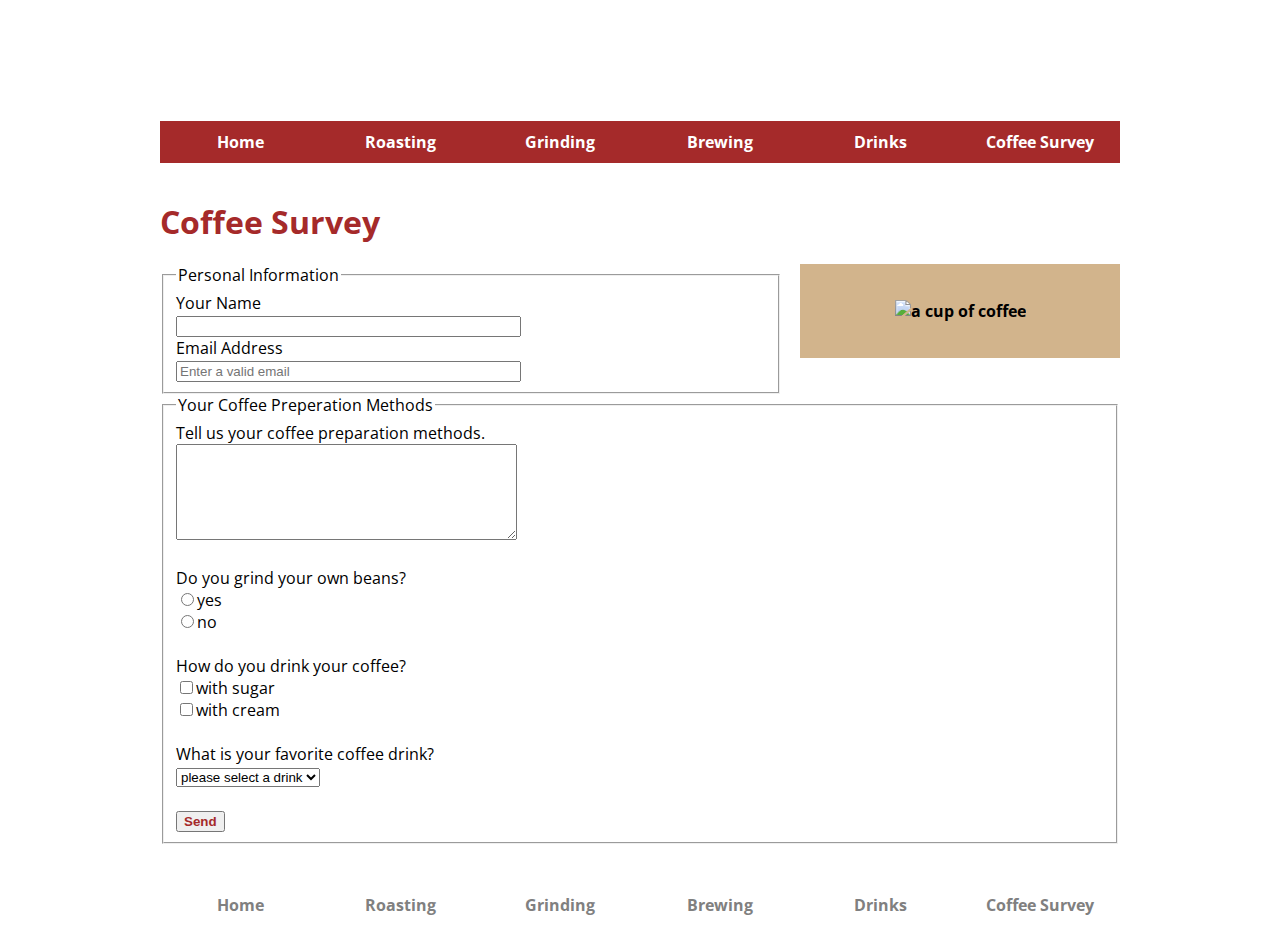
==== survey.html @ b4f8c0b2 "Add files via upload" ====
<!doctype html>
<html>
	<head>
		<meta charset="utf-8">
		<title>Coffee Survey</title>
		<link href="https://fonts.googleapis.com/css2?family=Open+Sans&display=swap" rel="stylesheet">
		<link href="styles.css" rel="stylesheet" type="text/css"/>
	</head>

	<body>
		<header>
			<h1>All About Coffee</h1>
				<nav>
					<ul>
						<li> <a href="index.html">Home</a></li>
						<li> <a href="roasting.html">Roasting</a></li>
						<li> <a href="grinding.html">Grinding</a></li>
						<li> <a href="brewing.html">Brewing</a></li>
						<li> <a href="drinks.html">Drinks</a></li>
						<li> <a href="survey.html">Coffee Survey</a></li>
					</ul>
				</nav>
		</header>
		
		<h1>Coffee Survey</h1>
		
		<aside>
			<figure>
				<img src="images/espresso.jpg" alt="a cup of coffee"/>
			</figure>
		</aside>

		<form action="coffee.php" method="post">
		<fieldset>
			<legend>Personal Information</legend>
			
			Your Name<br/>
			<input type="text" name="name" required size="40"/>
			<br/>
				
			Email Address<br/>
			<input type="email" name="email" required placeholder="Enter a valid email" size="40"/>
			<br/>
		</fieldset>
		
		<fieldset>
			<legend>Your Coffee Preperation Methods</legend>
			Tell us your coffee preparation methods.<br/>
			<textarea name="preparation" cols="40" rows="6"></textarea>
			<br/><br/>
			
			Do you grind your own beans?<br/>
			<input type="radio" name="grind" value="yes" required />yes<br/>
			<input type="radio" name="grind" value="no" />no<br/>
			<br/>
			
			How do you drink your coffee?<br/>
			<input type="checkbox" name="drink" value="sugar" required />with sugar<br/>
			<input type="checkbox" name="drink" value="cream" />with cream<br/>
			<br/>

			What is your favorite coffee drink?<br/>
			<select name="favourite" required>
				<option value="">please select a drink</option>
				<option value="drip">drip coffee</option>
				<option value="french">french press</option>
				<option value="espresso">espresso</option>
				<option value="latte">latte</option>
				<option value="flavored">flavored</option>
			</select>
			<br/><br/>
			<button><a href="survey.html"> Send </a></button>
		</fieldset>

		<footer>
			<nav>
				<ul>
					<li> <a href="index.html">Home</a></li>
					<li> <a href="roasting.html">Roasting</a></li>
					<li> <a href="grinding.html">Grinding</a></li>
					<li> <a href="brewing.html">Brewing</a></li>
					<li> <a href="drinks.html">Drinks</a></li>
					<li> <a href="survey.html">Coffee Survey</a></li>
				</ul>
			</nav>
		</footer>

	</body>
</html>
---- styles.css ----
body{
	font-family:'Open Sans', sans-serif;
	margin:0 auto;
	width:960px;
}
h1, h2, h3{
	color:brown;
}
ul{
	list-style-image:url("images/tiny-coffee-cup.gif");
}
a:link, a:visited{
	text-decoration:none;
	color:brown;
	font-weight:bold;
}
a:hover{
	color:green;
}
nav ul{
	list-style-type:none;
	padding:0px;
}
nav li{
	display:inline;
	float:left;
}
nav a:link, nav a:visited{
	background-color:brown;
	color:white;
	display:block;
	width:160px;
	text-align:center;
	padding:10px 0;
}
nav a:hover{
	background-color:green;
}
aside{
	width:280px;
	float:right;
	background-color:tan;
	text-align:center;
	font-weight:bold;
	padding:20px;
	margin-left:20px;
}
.photo-left{
	float:left;
	margin-right:20px;
}
.photo-right{
	float:right;
	margin-left:20px;
}
header{
background-image:url("images/coffee-beans.jpg");
height:100px;
margin-bottom:70px;
}
header h1{
	color:rgba(256,256,256,0.8);
	margin-left:30px;
	margin-top:30px;
	font-size:45px;
}
footer{
	margin:40px 0;
}
footer nav a:link, footer nav a:visited{
	color:gray;
	text-decoration:none;
	display:block;
	width:160px;
	text-align:center;
	background-color:white;
}
footer nav a:hover{
	color:black;
}
td, th{
	border:1px solid black;
	width:20%;
	text-align:center;
	padding:5px;
}
table{
	border-collapse:collapse;
}
video{
	margin-bottom:20px;
	margin-left:160px;
	-webkit-filter:grayscale(100%);/* google chrome/windows edge*/
	-moz-filter:grayscale(100%);/*mozzila browser*/
}
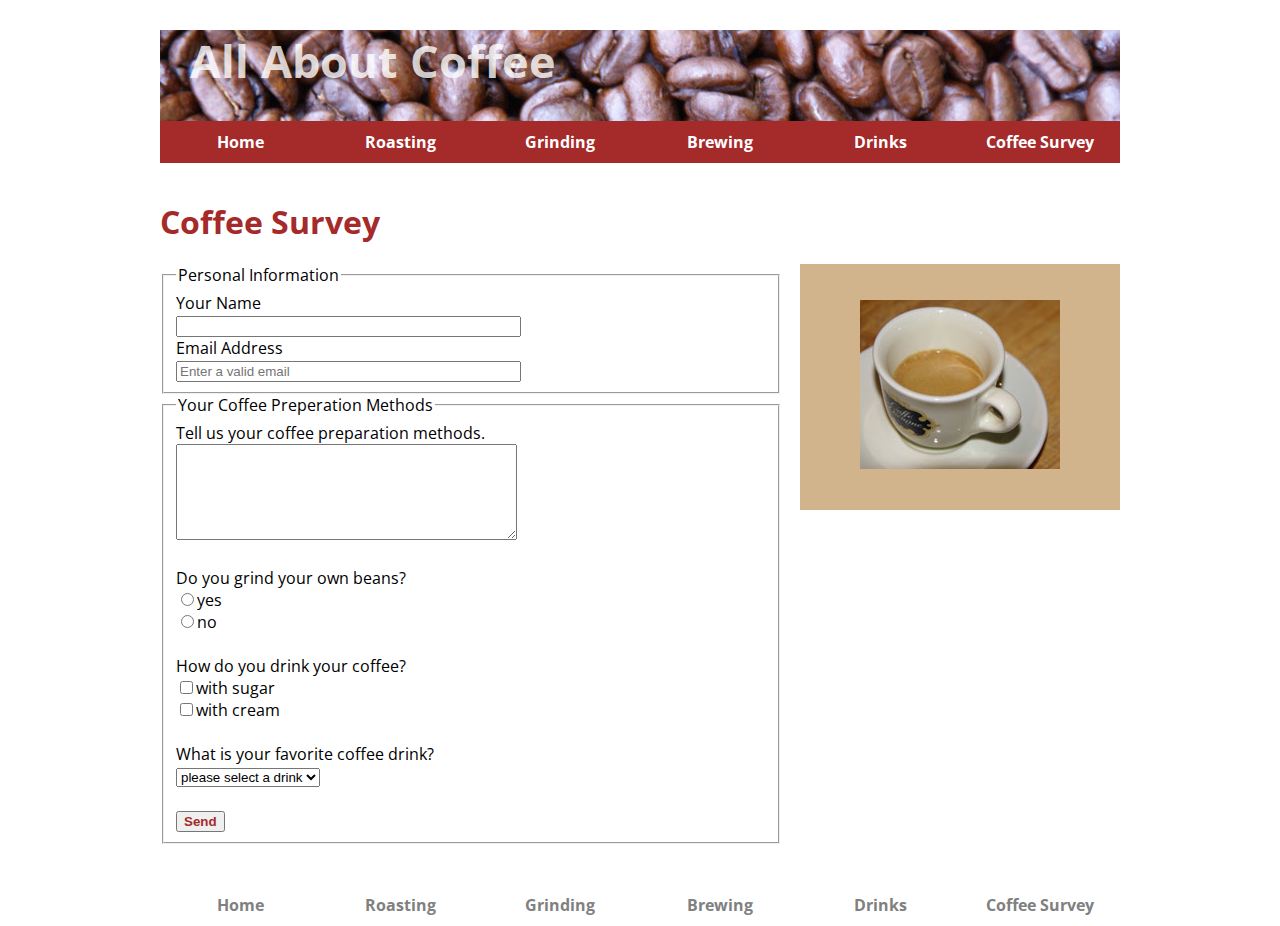
==== commit 3dc184a6: "Update survey.html" ====
--- a/survey.html
+++ b/survey.html
@@ -30,47 +30,48 @@
 			</figure>
 		</aside>
 
-		<form action="coffee.php" method="post">
-		<fieldset>
-			<legend>Personal Information</legend>
+		<form action="survey.html">
+			<fieldset>
+				<legend>Personal Information</legend>
+				
+				Your Name<br/>
+				<input type="text" name="name" required size="40"/>
+				<br/>
+					
+				Email Address<br/>
+				<input type="email" name="email" required placeholder="Enter a valid email" size="40"/>
+				<br/>
+			</fieldset>
 			
-			Your Name<br/>
-			<input type="text" name="name" required size="40"/>
-			<br/>
+			<fieldset>
+				<legend>Your Coffee Preperation Methods</legend>
+				Tell us your coffee preparation methods.<br/>
+				<textarea name="preparation" cols="40" rows="6"></textarea>
+				<br/><br/>
 				
-			Email Address<br/>
-			<input type="email" name="email" required placeholder="Enter a valid email" size="40"/>
-			<br/>
-		</fieldset>
-		
-		<fieldset>
-			<legend>Your Coffee Preperation Methods</legend>
-			Tell us your coffee preparation methods.<br/>
-			<textarea name="preparation" cols="40" rows="6"></textarea>
-			<br/><br/>
-			
-			Do you grind your own beans?<br/>
-			<input type="radio" name="grind" value="yes" required />yes<br/>
-			<input type="radio" name="grind" value="no" />no<br/>
-			<br/>
-			
-			How do you drink your coffee?<br/>
-			<input type="checkbox" name="drink" value="sugar" required />with sugar<br/>
-			<input type="checkbox" name="drink" value="cream" />with cream<br/>
-			<br/>
+				Do you grind your own beans?<br/>
+				<input type="radio" name="grind" value="yes" />yes<br/>
+				<input type="radio" name="grind" value="no" />no<br/>
+				<br/>
+				
+				How do you drink your coffee?<br/>
+				<input type="checkbox" name="drink" value="sugar" />with sugar<br/>
+				<input type="checkbox" name="drink" value="cream" />with cream<br/>
+				<br/>
 
-			What is your favorite coffee drink?<br/>
-			<select name="favourite" required>
-				<option value="">please select a drink</option>
-				<option value="drip">drip coffee</option>
-				<option value="french">french press</option>
-				<option value="espresso">espresso</option>
-				<option value="latte">latte</option>
-				<option value="flavored">flavored</option>
-			</select>
-			<br/><br/>
-			<button><a href="survey.html"> Send </a></button>
-		</fieldset>
+				What is your favorite coffee drink?<br/>
+				<select name="favourite">
+					<option value="">please select a drink</option>
+					<option value="drip">drip coffee</option>
+					<option value="french">french press</option>
+					<option value="espresso">espresso</option>
+					<option value="latte">latte</option>
+					<option value="flavored">flavored</option>
+				</select>
+				<br/><br/>
+				<input type="submit" value="Send" id="color" />
+			</fieldset>
+		</form>
 
 		<footer>
 			<nav>
--- a/styles.css
+++ b/styles.css
@@ -92,4 +92,8 @@
 	margin-left:160px;
 	-webkit-filter:grayscale(100%);/* google chrome/windows edge*/
 	-moz-filter:grayscale(100%);/*mozzila browser*/
-}+}
+#color{
+	color:brown;
+	font-weight:bold;
+}
